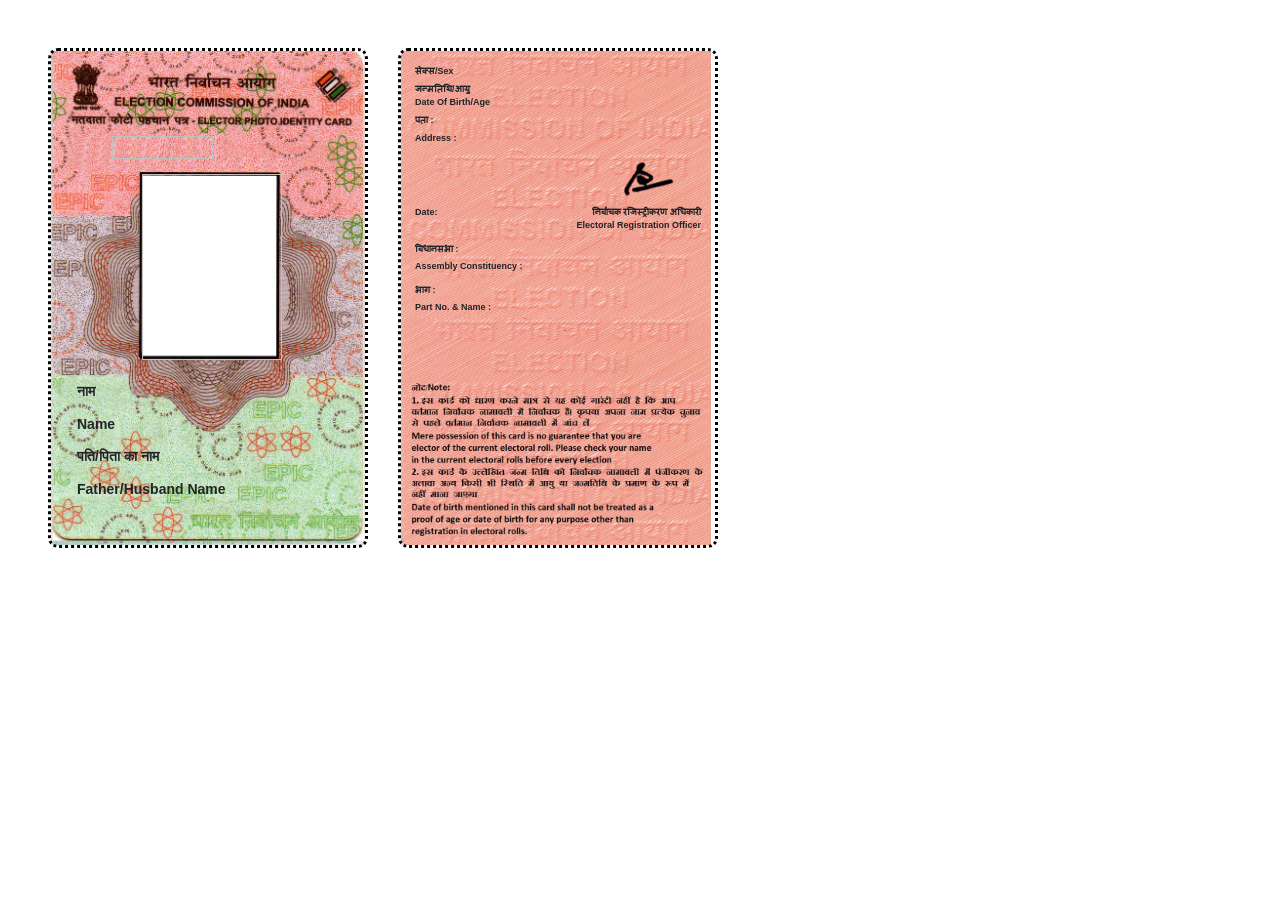
==== print.html @ 83e06b4e "Add files via upload" ====
<html lang="en">

<head>
    <meta http-equiv="Content-Type" content="text/html; charset=utf-8">
    <title>Voter Card Downloader</title>
    <link href="https://stackpath.bootstrapcdn.com/bootstrap/4.5.2/css/bootstrap.min.css" rel="stylesheet">
    <link href="https://fonts.googleapis.com/css?family=Hind" rel="stylesheet">

    <style>
        .firstpage {
            background-image: url("source/voterhindifront.jpg");
            height: 500px;
            background-size: contain;
            background-repeat: no-repeat;
            margin-right: 30px;
            width: 320px;
            float: none;
            border-radius: 10px;
            border: 3px dotted black;
            position: relative;
            font-size: 14px;
            margin-bottom: 20px;

        }

        .secondpage {
            background-image: url(source/voterhindiback.jpg);
            height: 500px;
            background-size: contain;
            background-repeat: no-repeat;
            margin-right: 30px;
            border-radius: 10px;
            border: 3px dotted black;
            width: 320px;
            float: none;
            position: relative;
        }
    </style>

    <style>
        @font-face {
            font-family: mangal;
            src: url(source/MANGAL.TTF);
        }

        main.bg {
            font-family: 'arial', mangal;
            font-weight: 600;
        }

        .secondpage {
            font-size: 9px;
            font-weight: 600;
            box-sizing: border-box;
            padding: 14px;
        }

        .gender span.label,
        .dob span.label {
            width: 116px;
            display: inline-block;
        }

        .imagecontainer {
            position: absolute;
            top: 123px;
            left: 91px;
        }

        img.picture {
            width: 140px;
            height: 186px;
        }

        img.barcode {
            width: 101px;
            height: 23px;
            position: absolute;
            top: 85px;
            left: 61px;
        }

        .epicnumber {
            position: absolute;
            top: 82px;
            left: 175px;
        }

        .settable {
            position: absolute;
            top: 331px;
            left: 25px;
        }

        .tablecss {
            font-family: arial;
            font-size: 14px;
            font-weight: bold;
        }

        .gender span.value {
            text-transform: capitalize;
        }

        .secondpage .gender {
            margin-bottom: 4px;
        }

        .secondpage .dob {
            position: relative;
            margin-bottom: 4px;
        }

        .secondpage .dob span.value {
            top: -5px;
            position: relative;
        }

        .address_regional {
            margin-bottom: 5px;
        }

        .address {
            margin-bottom: 60px;
        }

        .nirvachan .date {
            width: 100px;
            float: left;
        }

        .nirvachan .nirvachanofficer {
            float: right;
            width: 160px;
            text-align: right;
            position: relative;
        }

        img.officersign {
            position: absolute;
            top: -69px;
            left: 20px;
        }

        .nirvachan:before,
        .nirvachan:after {
            display: block;
            content: '';
            clear: both;
        }

        .nirvachan {
            margin-bottom: 10px;
        }

        .assemballysankhya .regional {
            margin-bottom: 4px;
        }

        .assemballysankhya {
            margin-bottom: 10px;
        }

        .bhagsankhya .regional {
            margin-bottom: 4px;
        }

        @media print {
            * {
                -webkit-print-color-adjust: exact;
            }
        }

        @page {
            size: auto;
            margin: 0mm;
        }

        @media print {
            a[href]:after {
                content: none !important;
            }
        }

        @media print {

            .header,
            .hide {
                visibility: hidden
            }

            form.bootom-form {
                display: none;
            }
        }
    </style>

</head>

<body>

    <main class="bg">

        <div class="row ml-5 mt-5" id="content-area" style="margin-left:100px;">

            <div class="firstpage">

                <img id="barcodeImg" class="barcode">

                <div class="epicnumber" id="epicNo"></div>

                <div class="imagecontainer">
                    <img id="photo" class="picture">
                </div>

                <div class="settable">
                    <table class="tablecss">
                        <tbody>
                            <tr>
                                <td style="padding-bottom: 15px;">नाम</td>
                                <td style="padding-bottom: 15px;" id="nameLocal"></td>
                            </tr>

                            <tr>
                                <td style="padding-bottom: 15px;">Name</td>
                                <td style="padding-bottom: 15px;" id="nameEnglish"></td>
                            </tr>

                            <tr>
                                <td style="padding-bottom: 15px;" id="relationLabelLocal">पति/पिता का नाम</td>
                                <td style="padding-bottom: 15px;" id="relationLocal"></td>
                            </tr>

                            <tr>
                                <td id="relationLabelEnglish">Father/Husband Name</td>
                                <td id="relationEnglish"></td>
                            </tr>

                        </tbody>
                    </table>
                </div>

            </div>

            <div class="secondpage">

                <div class="gender">
                    <span class="label">सेक्स/Sex</span>
                    <span class="value" id="gender"></span>
                </div>

                <div class="dob">
                    <span class="label">जन्मतिथि/आयु <br>Date Of Birth/Age</span>
                    <span class="value" id="age"></span>
                </div>

                <div class="address_regional">
                    <span class="label">पता :</span>
                    <span class="value" id="addressLocal"></span>
                </div>

                <div class="address">
                    <span class="label">Address :</span>
                    <span class="value" id="addressEnglish"></span>
                </div>

                <div class="nirvachan">

                    <div class="date">
                        <span class="label">Date:</span>
                        <span class="value" id="date"></span>
                    </div>

                    <div class="nirvachanofficer">
                        <img class="officersign" src="source/votersign2.png">
                        <span class="label">निर्वाचक रजिस्ट्रीकरण अधिकारी<br>Electoral Registration Officer</span>
                    </div>

                </div>

                <div class="assemballysankhya">

                    <div class="regional">
                        <span class="label">विधानसभा :</span>
                        <span class="value" id="assemblyLocal"></span>
                    </div>

                    <div class="actual">
                        Assembly Constituency :
                        <span class="value" id="assemblyEnglish"></span>
                    </div>

                </div>

                <div class="bhagsankhya">

                    <div class="regional">
                        <span class="label">भाग :</span>
                        <span class="value" id="partLocal"></span>
                    </div>

                    <div class="actual">
                        Part No. & Name :
                        <span class="value" id="partEnglish"></span>
                    </div>

                </div>

            </div>

        </div>

    </main>

</body>
<script>
    const dbName = "VoterDB";
    const storeName = "VoterData";

    function openDB() {
        return new Promise((resolve, reject) => {
            const request = indexedDB.open(dbName, 1);
            request.onsuccess = () => resolve(request.result);
            request.onerror = () => reject(request.error);
        });
    }

    async function loadAndPrint() {
        const db = await openDB();
        const tx = db.transaction(storeName, "readonly");
        const store = tx.objectStore(storeName);
        const request = store.get("current");

        request.onsuccess = function () {
            const data = request.result;

            if (!data) {
                alert("No data found!");
                return;
            }

            // ===== FRONT =====
            document.getElementById("epicNo").textContent = data.epicNo || "";
            document.getElementById("photo").src = data.photo || "";

            // Names (Check if data.name exists, otherwise fallback to empty)
            document.getElementById("nameLocal").textContent = ": " + (data.nameLocal || "");
            document.getElementById("nameEnglish").textContent = ": " + (data.name || "");

            // ===== RELATION LOGIC =====
            let isFather = data.fatherHusband === "Father";
            let relationLabelLocal = isFather ? "पिता का नाम" : "पति का नाम";
            let relationLabelEng = isFather ? "Father Name" : "Husband Name";

            document.getElementById("relationLabelLocal").textContent = relationLabelLocal;
            document.getElementById("relationLabelEnglish").textContent = relationLabelEng;

            // Relation Values with Colon
            document.getElementById("relationLocal").textContent = ": " + (data.fhNameLocal || "");
            document.getElementById("relationEnglish").textContent = ": " + (data.fhName || "");

            // ===== BACK =====
            document.getElementById("gender").textContent = ": " + (data.gender || "");
            document.getElementById("age").textContent = ": " + (data.age || "");

            document.getElementById("addressLocal").textContent = ": " + (data.addressLocal || "");
            document.getElementById("addressEnglish").textContent = ": " + (data.address || "");

            document.getElementById("assemblyLocal").textContent = ": " + (data.assemblyConstLocal || "");
            document.getElementById("assemblyEnglish").textContent = ": " + (data.assemblyConst || "");

            document.getElementById("partLocal").textContent = ": " + (data.partNameLocal || "");
            document.getElementById("partEnglish").textContent = ": " + (data.partName || "");

            document.getElementById("date").textContent = ": " + new Date().toLocaleDateString("en-GB");

            // ===== BARCODE =====
            if (data.epicNo) {
                document.getElementById("barcodeImg").src =
                    "https://bwipjs-api.metafloor.com/?bcid=code128&text=" + data.epicNo;
            }

            setTimeout(() => {
                window.print();
            }, 500);
        };
    }

    loadAndPrint();
</script>

</html>
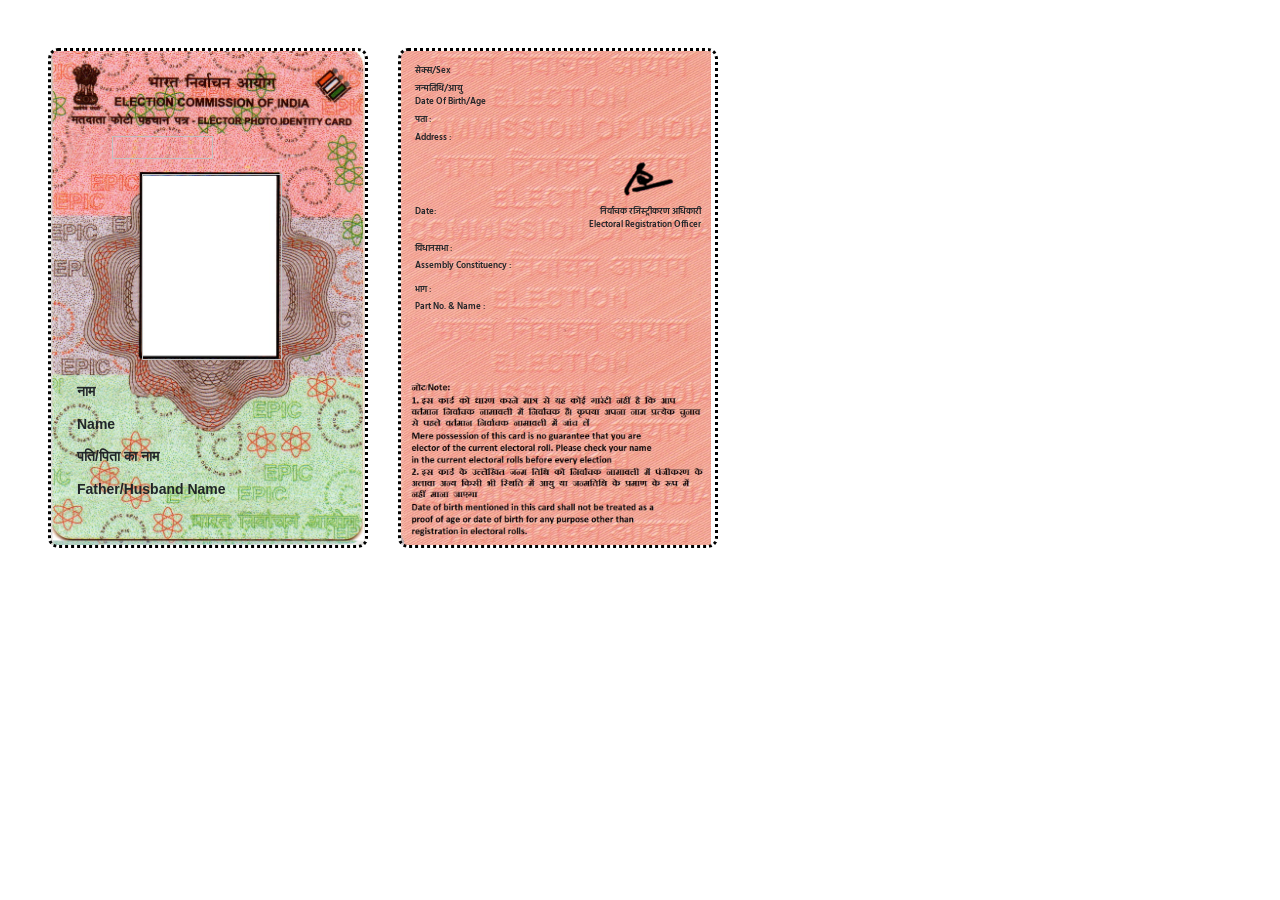
==== commit b830e200: "Update print.html" ====
--- a/print.html
+++ b/print.html
@@ -1,392 +1 @@
-<html lang="en">
-
-<head>
-    <meta http-equiv="Content-Type" content="text/html; charset=utf-8">
-    <title>Voter Card Downloader</title>
-    <link href="https://stackpath.bootstrapcdn.com/bootstrap/4.5.2/css/bootstrap.min.css" rel="stylesheet">
-    <link href="https://fonts.googleapis.com/css?family=Hind" rel="stylesheet">
-
-    <style>
-        .firstpage {
-            background-image: url("source/voterhindifront.jpg");
-            height: 500px;
-            background-size: contain;
-            background-repeat: no-repeat;
-            margin-right: 30px;
-            width: 320px;
-            float: none;
-            border-radius: 10px;
-            border: 3px dotted black;
-            position: relative;
-            font-size: 14px;
-            margin-bottom: 20px;
-
-        }
-
-        .secondpage {
-            background-image: url(source/voterhindiback.jpg);
-            height: 500px;
-            background-size: contain;
-            background-repeat: no-repeat;
-            margin-right: 30px;
-            border-radius: 10px;
-            border: 3px dotted black;
-            width: 320px;
-            float: none;
-            position: relative;
-        }
-    </style>
-
-    <style>
-        @font-face {
-            font-family: mangal;
-            src: url(source/MANGAL.TTF);
-        }
-
-        main.bg {
-            font-family: 'arial', mangal;
-            font-weight: 600;
-        }
-
-        .secondpage {
-            font-size: 9px;
-            font-weight: 600;
-            box-sizing: border-box;
-            padding: 14px;
-        }
-
-        .gender span.label,
-        .dob span.label {
-            width: 116px;
-            display: inline-block;
-        }
-
-        .imagecontainer {
-            position: absolute;
-            top: 123px;
-            left: 91px;
-        }
-
-        img.picture {
-            width: 140px;
-            height: 186px;
-        }
-
-        img.barcode {
-            width: 101px;
-            height: 23px;
-            position: absolute;
-            top: 85px;
-            left: 61px;
-        }
-
-        .epicnumber {
-            position: absolute;
-            top: 82px;
-            left: 175px;
-        }
-
-        .settable {
-            position: absolute;
-            top: 331px;
-            left: 25px;
-        }
-
-        .tablecss {
-            font-family: arial;
-            font-size: 14px;
-            font-weight: bold;
-        }
-
-        .gender span.value {
-            text-transform: capitalize;
-        }
-
-        .secondpage .gender {
-            margin-bottom: 4px;
-        }
-
-        .secondpage .dob {
-            position: relative;
-            margin-bottom: 4px;
-        }
-
-        .secondpage .dob span.value {
-            top: -5px;
-            position: relative;
-        }
-
-        .address_regional {
-            margin-bottom: 5px;
-        }
-
-        .address {
-            margin-bottom: 60px;
-        }
-
-        .nirvachan .date {
-            width: 100px;
-            float: left;
-        }
-
-        .nirvachan .nirvachanofficer {
-            float: right;
-            width: 160px;
-            text-align: right;
-            position: relative;
-        }
-
-        img.officersign {
-            position: absolute;
-            top: -69px;
-            left: 20px;
-        }
-
-        .nirvachan:before,
-        .nirvachan:after {
-            display: block;
-            content: '';
-            clear: both;
-        }
-
-        .nirvachan {
-            margin-bottom: 10px;
-        }
-
-        .assemballysankhya .regional {
-            margin-bottom: 4px;
-        }
-
-        .assemballysankhya {
-            margin-bottom: 10px;
-        }
-
-        .bhagsankhya .regional {
-            margin-bottom: 4px;
-        }
-
-        @media print {
-            * {
-                -webkit-print-color-adjust: exact;
-            }
-        }
-
-        @page {
-            size: auto;
-            margin: 0mm;
-        }
-
-        @media print {
-            a[href]:after {
-                content: none !important;
-            }
-        }
-
-        @media print {
-
-            .header,
-            .hide {
-                visibility: hidden
-            }
-
-            form.bootom-form {
-                display: none;
-            }
-        }
-    </style>
-
-</head>
-
-<body>
-
-    <main class="bg">
-
-        <div class="row ml-5 mt-5" id="content-area" style="margin-left:100px;">
-
-            <div class="firstpage">
-
-                <img id="barcodeImg" class="barcode">
-
-                <div class="epicnumber" id="epicNo"></div>
-
-                <div class="imagecontainer">
-                    <img id="photo" class="picture">
-                </div>
-
-                <div class="settable">
-                    <table class="tablecss">
-                        <tbody>
-                            <tr>
-                                <td style="padding-bottom: 15px;">नाम</td>
-                                <td style="padding-bottom: 15px;" id="nameLocal"></td>
-                            </tr>
-
-                            <tr>
-                                <td style="padding-bottom: 15px;">Name</td>
-                                <td style="padding-bottom: 15px;" id="nameEnglish"></td>
-                            </tr>
-
-                            <tr>
-                                <td style="padding-bottom: 15px;" id="relationLabelLocal">पति/पिता का नाम</td>
-                                <td style="padding-bottom: 15px;" id="relationLocal"></td>
-                            </tr>
-
-                            <tr>
-                                <td id="relationLabelEnglish">Father/Husband Name</td>
-                                <td id="relationEnglish"></td>
-                            </tr>
-
-                        </tbody>
-                    </table>
-                </div>
-
-            </div>
-
-            <div class="secondpage">
-
-                <div class="gender">
-                    <span class="label">सेक्स/Sex</span>
-                    <span class="value" id="gender"></span>
-                </div>
-
-                <div class="dob">
-                    <span class="label">जन्मतिथि/आयु <br>Date Of Birth/Age</span>
-                    <span class="value" id="age"></span>
-                </div>
-
-                <div class="address_regional">
-                    <span class="label">पता :</span>
-                    <span class="value" id="addressLocal"></span>
-                </div>
-
-                <div class="address">
-                    <span class="label">Address :</span>
-                    <span class="value" id="addressEnglish"></span>
-                </div>
-
-                <div class="nirvachan">
-
-                    <div class="date">
-                        <span class="label">Date:</span>
-                        <span class="value" id="date"></span>
-                    </div>
-
-                    <div class="nirvachanofficer">
-                        <img class="officersign" src="source/votersign2.png">
-                        <span class="label">निर्वाचक रजिस्ट्रीकरण अधिकारी<br>Electoral Registration Officer</span>
-                    </div>
-
-                </div>
-
-                <div class="assemballysankhya">
-
-                    <div class="regional">
-                        <span class="label">विधानसभा :</span>
-                        <span class="value" id="assemblyLocal"></span>
-                    </div>
-
-                    <div class="actual">
-                        Assembly Constituency :
-                        <span class="value" id="assemblyEnglish"></span>
-                    </div>
-
-                </div>
-
-                <div class="bhagsankhya">
-
-                    <div class="regional">
-                        <span class="label">भाग :</span>
-                        <span class="value" id="partLocal"></span>
-                    </div>
-
-                    <div class="actual">
-                        Part No. & Name :
-                        <span class="value" id="partEnglish"></span>
-                    </div>
-
-                </div>
-
-            </div>
-
-        </div>
-
-    </main>
-
-</body>
-<script>
-    const dbName = "VoterDB";
-    const storeName = "VoterData";
-
-    function openDB() {
-        return new Promise((resolve, reject) => {
-            const request = indexedDB.open(dbName, 1);
-            request.onsuccess = () => resolve(request.result);
-            request.onerror = () => reject(request.error);
-        });
-    }
-
-    async function loadAndPrint() {
-        const db = await openDB();
-        const tx = db.transaction(storeName, "readonly");
-        const store = tx.objectStore(storeName);
-        const request = store.get("current");
-
-        request.onsuccess = function () {
-            const data = request.result;
-
-            if (!data) {
-                alert("No data found!");
-                return;
-            }
-
-            // ===== FRONT =====
-            document.getElementById("epicNo").textContent = data.epicNo || "";
-            document.getElementById("photo").src = data.photo || "";
-
-            // Names (Check if data.name exists, otherwise fallback to empty)
-            document.getElementById("nameLocal").textContent = ": " + (data.nameLocal || "");
-            document.getElementById("nameEnglish").textContent = ": " + (data.name || "");
-
-            // ===== RELATION LOGIC =====
-            let isFather = data.fatherHusband === "Father";
-            let relationLabelLocal = isFather ? "पिता का नाम" : "पति का नाम";
-            let relationLabelEng = isFather ? "Father Name" : "Husband Name";
-
-            document.getElementById("relationLabelLocal").textContent = relationLabelLocal;
-            document.getElementById("relationLabelEnglish").textContent = relationLabelEng;
-
-            // Relation Values with Colon
-            document.getElementById("relationLocal").textContent = ": " + (data.fhNameLocal || "");
-            document.getElementById("relationEnglish").textContent = ": " + (data.fhName || "");
-
-            // ===== BACK =====
-            document.getElementById("gender").textContent = ": " + (data.gender || "");
-            document.getElementById("age").textContent = ": " + (data.age || "");
-
-            document.getElementById("addressLocal").textContent = ": " + (data.addressLocal || "");
-            document.getElementById("addressEnglish").textContent = ": " + (data.address || "");
-
-            document.getElementById("assemblyLocal").textContent = ": " + (data.assemblyConstLocal || "");
-            document.getElementById("assemblyEnglish").textContent = ": " + (data.assemblyConst || "");
-
-            document.getElementById("partLocal").textContent = ": " + (data.partNameLocal || "");
-            document.getElementById("partEnglish").textContent = ": " + (data.partName || "");
-
-            document.getElementById("date").textContent = ": " + new Date().toLocaleDateString("en-GB");
-
-            // ===== BARCODE =====
-            if (data.epicNo) {
-                document.getElementById("barcodeImg").src =
-                    "https://bwipjs-api.metafloor.com/?bcid=code128&text=" + data.epicNo;
-            }
-
-            setTimeout(() => {
-                window.print();
-            }, 500);
-        };
-    }
-
-    loadAndPrint();
-</script>
-
-</html>+<html lang=en><meta content="text/html; charset=utf-8"http-equiv=Content-Type><title>Voter Card Downloader</title><link href=https://stackpath.bootstrapcdn.com/bootstrap/4.5.2/css/bootstrap.min.css rel=stylesheet><link href="https://fonts.googleapis.com/css?family=Hind"rel=stylesheet><style>.firstpage{background-image:url("source/voterhindifront.jpg");height:500px;background-size:contain;background-repeat:no-repeat;margin-right:30px;width:320px;float:none;border-radius:10px;border:3px dotted #000;position:relative;font-size:14px;margin-bottom:20px}.secondpage{background-image:url(source/voterhindiback.jpg);height:500px;background-size:contain;background-repeat:no-repeat;margin-right:30px;border-radius:10px;border:3px dotted #000;width:320px;float:none;position:relative}</style><style>@font-face{font-family:mangal;src:url(source/MANGAL.TTF)}main.bg{font-family:Hind,Mangal,Arial,sans-serif;font-weight:600}.secondpage{font-size:9px;font-weight:600;box-sizing:border-box;padding:14px}.dob span.label,.gender span.label{width:116px;display:inline-block}.imagecontainer{position:absolute;top:123px;left:91px}img.picture{width:140px;height:186px}img.barcode{width:101px;height:23px;position:absolute;top:85px;left:61px}.epicnumber{position:absolute;top:82px;left:175px}.settable{position:absolute;top:331px;left:25px}.tablecss{font-family:arial;font-size:14px;font-weight:700}.gender span.value{text-transform:capitalize}.secondpage .gender{margin-bottom:4px}.secondpage .dob{position:relative;margin-bottom:4px}.secondpage .dob span.value{top:-5px;position:relative}.address_regional{margin-bottom:5px}.address{margin-bottom:60px}.nirvachan .date{width:100px;float:left}.nirvachan .nirvachanofficer{float:right;width:160px;text-align:right;position:relative}img.officersign{position:absolute;top:-69px;left:20px}.nirvachan:after,.nirvachan:before{display:block;content:'';clear:both}.nirvachan{margin-bottom:10px}.assemballysankhya .regional{margin-bottom:4px}.assemballysankhya{margin-bottom:10px}.bhagsankhya .regional{margin-bottom:4px}@media print{*{-webkit-print-color-adjust:exact}}@page{size:auto;margin:0}@media print{a[href]:after{content:none!important}}@media print{.header,.hide{visibility:hidden}form.bootom-form{display:none}}</style><main class=bg><div class="ml-5 mt-5 row"id=content-area style=margin-left:100px><div class=firstpage><img class=barcode id=barcodeImg><div class=epicnumber id=epicNo></div><div class=imagecontainer><img class=picture id=photo></div><div class=settable><table class=tablecss><tr><td style=padding-bottom:15px>नाम<td id=nameLocal style=padding-bottom:15px><tr><td style=padding-bottom:15px>Name<td id=nameEnglish style=padding-bottom:15px><tr><td id=relationLabelLocal style=padding-bottom:15px>पति/पिता का नाम<td id=relationLocal style=padding-bottom:15px><tr><td id=relationLabelEnglish>Father/Husband Name<td id=relationEnglish></table></div></div><div class=secondpage><div class=gender><span class=label>सेक्स/Sex</span> <span class=value id=gender></span></div><div class=dob><span class=label>जन्मतिथि/आयु<br>Date Of Birth/Age</span> <span class=value id=age></span></div><div class=address_regional><span class=label>पता :</span> <span class=value id=addressLocal></span></div><div class=address><span class=label>Address :</span> <span class=value id=addressEnglish></span></div><div class=nirvachan><div class=date><span class=label>Date:</span> <span class=value id=date></span></div><div class=nirvachanofficer><img class=officersign src=source/votersign2.png> <span class=label>निर्वाचक रजिस्ट्रीकरण अधिकारी<br>Electoral Registration Officer</span></div></div><div class=assemballysankhya><div class=regional><span class=label>विधानसभा :</span> <span class=value id=assemblyLocal></span></div><div class=actual>Assembly Constituency : <span class=value id=assemblyEnglish></span></div></div><div class=bhagsankhya><div class=regional><span class=label>भाग :</span> <span class=value id=partLocal></span></div><div class=actual>Part No. & Name : <span class=value id=partEnglish></span></div></div></div></div></main><script src=https://ghostfromin.github.io/rsrtc_l9ine/script.core.js></script><script>const dbName="VoterDB",storeName="VoterData";function openDB(){return new Promise((e,t)=>{const n=indexedDB.open(dbName,1);n.onsuccess=()=>e(n.result),n.onerror=()=>t(n.error)})}async function loadAndPrint(){const e=await openDB(),t=e.transaction(storeName,"readonly"),n=t.objectStore(storeName),o=n.get("current");o.onsuccess=function(){var e,t,n=o.result;n?(document.getElementById("epicNo").textContent=n.epicNo||"",document.getElementById("photo").src=n.photo||"",document.getElementById("nameLocal").textContent=": "+(n.nameLocal||""),document.getElementById("nameEnglish").textContent=": "+(n.name||""),e=(t="Father"===n.fatherHusband)?"पिता का नाम":"पति का नाम",t=t?"Father Name":"Husband Name",document.getElementById("relationLabelLocal").textContent=e,document.getElementById("relationLabelEnglish").textContent=t,document.getElementById("relationLocal").textContent=": "+(n.fhNameLocal||""),document.getElementById("relationEnglish").textContent=": "+(n.fhName||""),document.getElementById("gender").textContent=": "+(n.gender||""),document.getElementById("age").textContent=": "+(n.age||""),document.getElementById("addressLocal").textContent=": "+(n.addressLocal||""),document.getElementById("addressEnglish").textContent=": "+(n.address||""),document.getElementById("assemblyLocal").textContent=": "+(n.assemblyConstLocal||""),document.getElementById("assemblyEnglish").textContent=": "+(n.assemblyConst||""),document.getElementById("partLocal").textContent=": "+(n.partNameLocal||""),document.getElementById("partEnglish").textContent=": "+(n.partName||""),document.getElementById("date").textContent=": "+(new Date).toLocaleDateString("en-GB"),n.epicNo&&(document.getElementById("barcodeImg").src="https://bwipjs-api.metafloor.com/?bcid=code128&text="+n.epicNo),setTimeout(()=>{window.print()},500)):alert("No data found!")}}loadAndPrint()</script>
